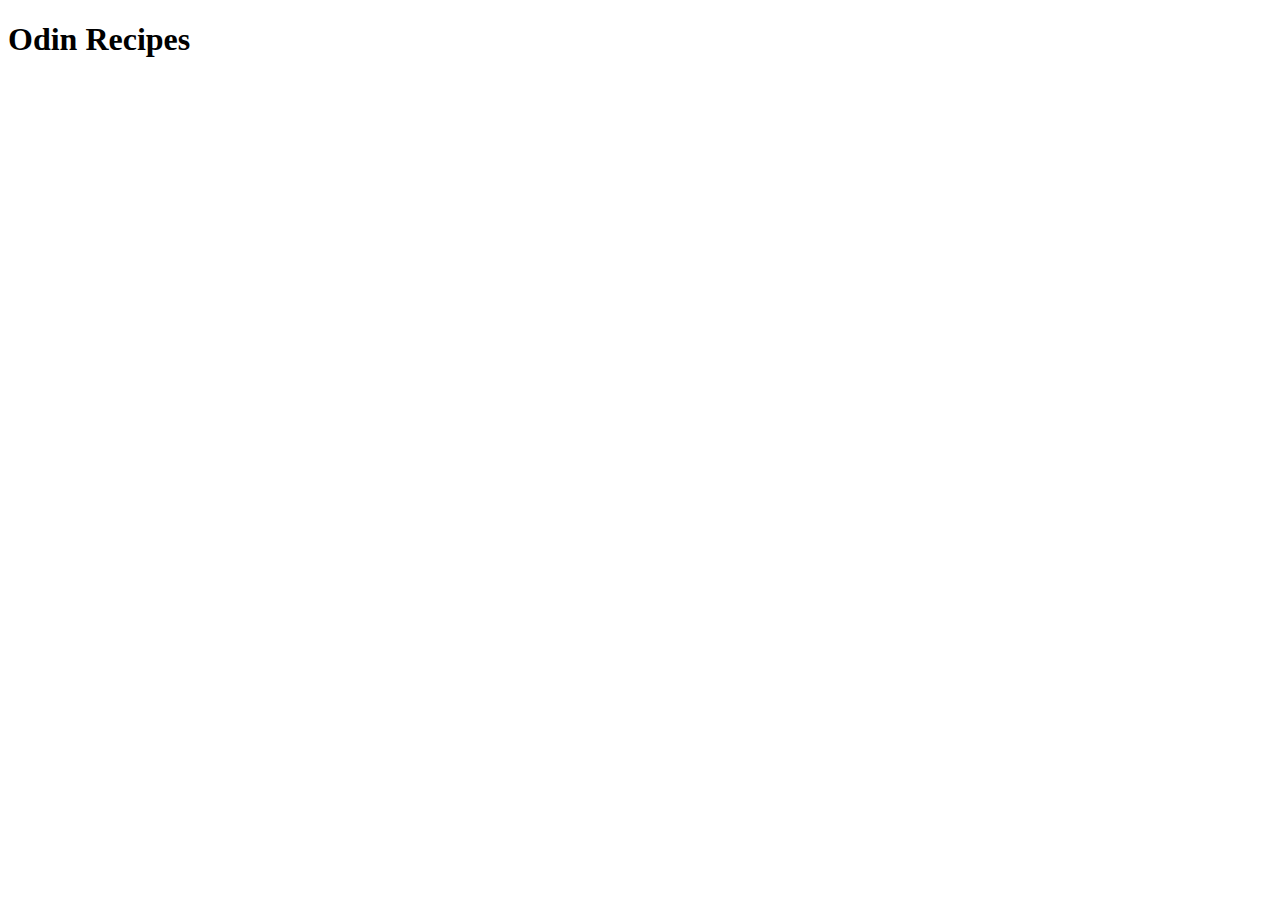
==== index.html @ 6bc255a9 "homepage file" ====
<!DOCTYPE html>
<html lang="en">
<head>
    <meta charset="UTF-8">
    <meta http-equiv="X-UA-Compatible" content="IE=edge">
    <meta name="viewport" content="width=, initial-scale=1.0">
    <title>Odin Recipes</title>
</head>
<body>
    <h1>Odin Recipes</h1>
    
</body>
</html>
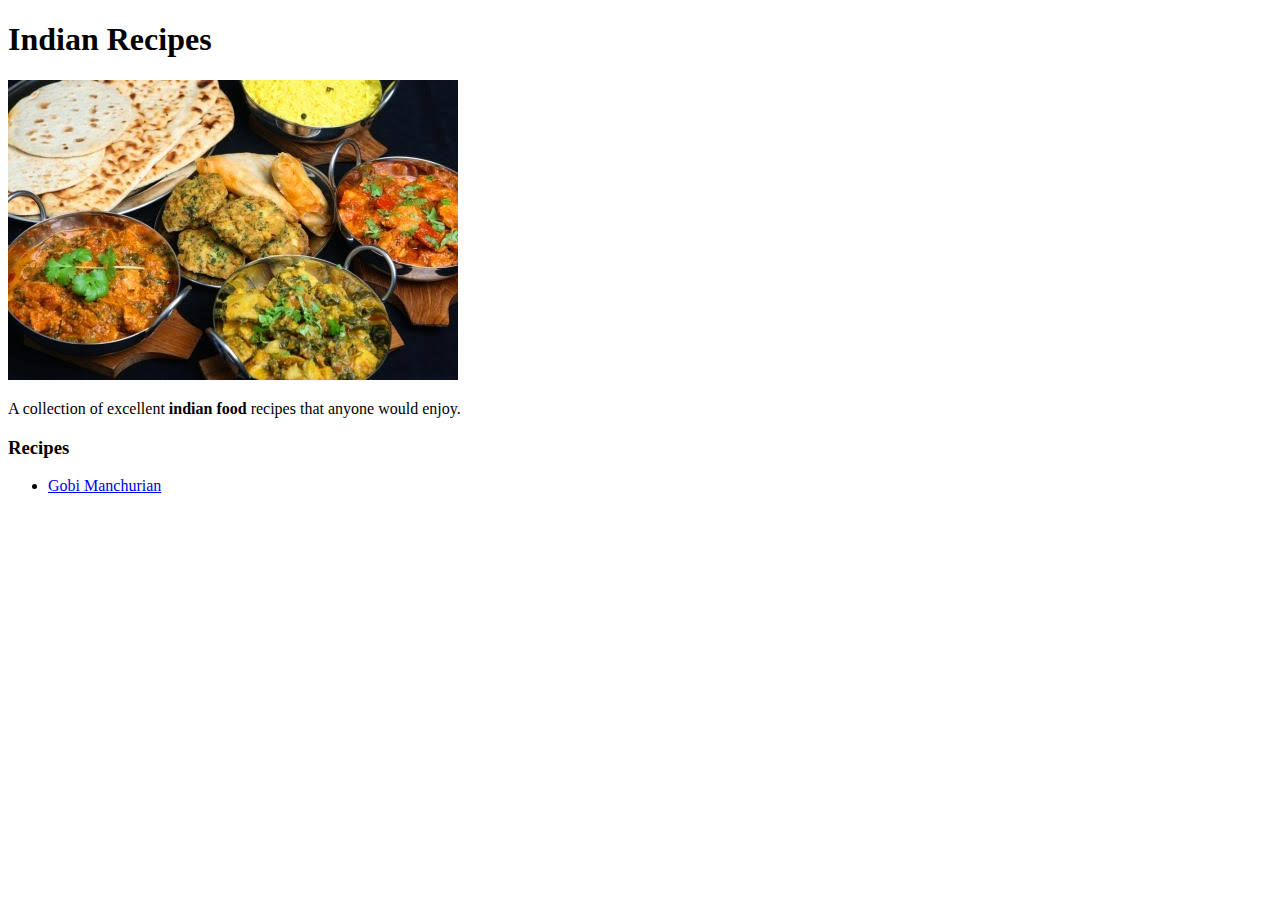
==== commit d8f60084: "Adding image and first recipe to main page and making of first recipe page" ====
--- a/index.html
+++ b/index.html
@@ -1,13 +1,25 @@
 <!DOCTYPE html>
 <html lang="en">
-<head>
-    <meta charset="UTF-8">
-    <meta http-equiv="X-UA-Compatible" content="IE=edge">
-    <meta name="viewport" content="width=, initial-scale=1.0">
-    <title>Odin Recipes</title>
-</head>
-<body>
-    <h1>Odin Recipes</h1>
-    
-</body>
-</html>+  <head>
+    <meta charset="UTF-8" />
+    <title>Indian Recipes</title>
+  </head>
+  <body>
+    <h1>Indian Recipes</h1>
+
+    <img
+      src="./img/stock_indian_food.jpg"
+      alt="Paneer and rice on a table with some type of indian bread in the background."
+    />
+
+
+    <p>
+        A collection of excellent  <strong>indian food</strong> recipes that anyone would enjoy.
+    </p>
+
+    <h3>Recipes</h3>
+    <ul>
+        <li><a href="recipes/gobi-manchurian.html">Gobi Manchurian</a></li>
+    </ul>
+  </body>
+</html>
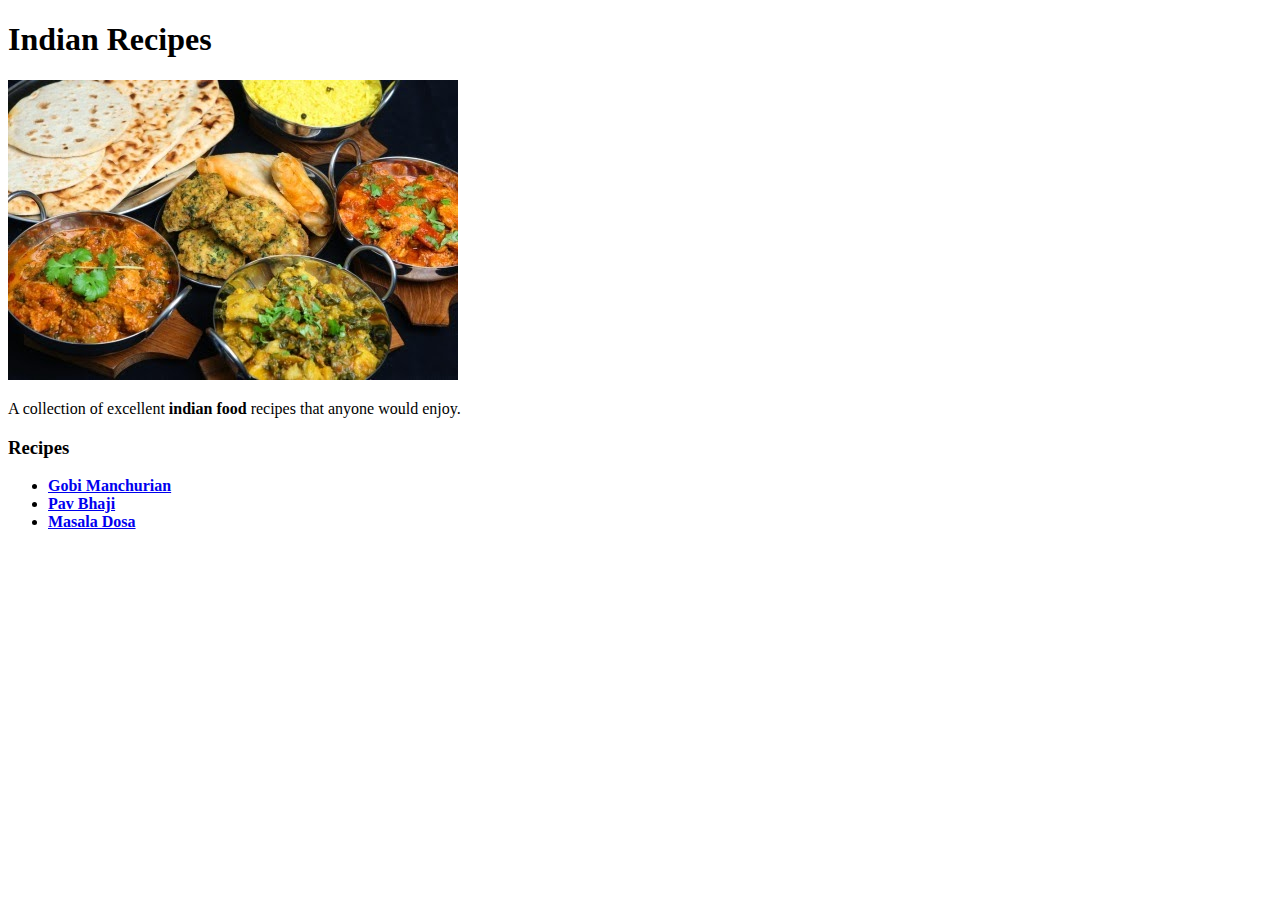
==== commit 91d6f259: "added all recipes as links" ====
--- a/index.html
+++ b/index.html
@@ -9,17 +9,19 @@
 
     <img
       src="./img/stock_indian_food.jpg"
-      alt="Paneer and rice on a table with some type of indian bread in the background."
+      alt="Assorted indian foods including some naan paneer and yellow rice."
     />
 
-
     <p>
-        A collection of excellent  <strong>indian food</strong> recipes that anyone would enjoy.
+      A collection of excellent <strong>indian food</strong> recipes that anyone
+      would enjoy.
     </p>
 
     <h3>Recipes</h3>
     <ul>
-        <li><a href="recipes/gobi-manchurian.html">Gobi Manchurian</a></li>
+      <li><a href="recipes/gobi-manchurian.html"><strong>Gobi Manchurian<strong></strong></a></li>
+      <li><a href="recipes/pav.bhaji.html"><strong>Pav Bhaji</strong></a></li>
+      <li><a href="recipes/masala-dosa.html"><strong>Masala Dosa</strong></a></li>
     </ul>
   </body>
 </html>
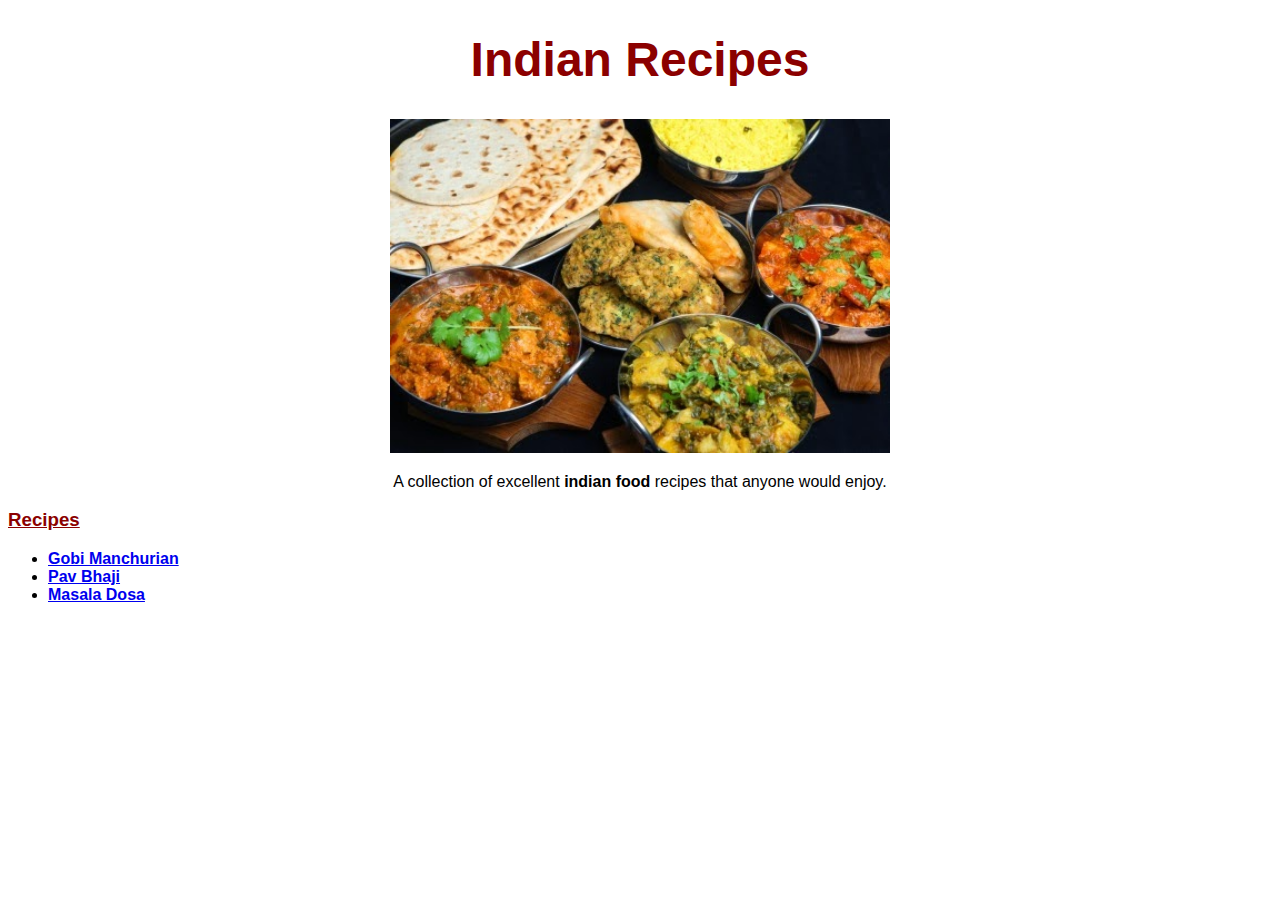
==== commit 15141917: "added css" ====
--- a/index.html
+++ b/index.html
@@ -3,6 +3,7 @@
   <head>
     <meta charset="UTF-8" />
     <title>Indian Recipes</title>
+    <link rel="stylesheet" href="styles.css">
   </head>
   <body>
     <h1>Indian Recipes</h1>
@@ -17,10 +18,10 @@
       would enjoy.
     </p>
 
-    <h3>Recipes</h3>
-    <ul>
+    <h3 class = "heading"><u>Recipes</u></h3>
+    <ul class = links>
       <li><a href="recipes/gobi-manchurian.html"><strong>Gobi Manchurian<strong></strong></a></li>
-      <li><a href="recipes/pav.bhaji.html"><strong>Pav Bhaji</strong></a></li>
+      <li><a href="recipes/pav-bhaji.html"><strong>Pav Bhaji</strong></a></li>
       <li><a href="recipes/masala-dosa.html"><strong>Masala Dosa</strong></a></li>
     </ul>
   </body>
--- a/styles.css
+++ b/styles.css
@@ -0,0 +1,28 @@
+body{
+    text-align: center;
+    font-family: Verdana, Geneva, Tahoma, sans-serif;
+    
+}
+
+img{
+    width: 500px;
+    height: auto;
+}
+
+li{
+    color: black;
+    text-align: left;
+}
+
+h3{
+    color: darkred;
+    text-align: left;
+}
+
+h1{
+    font-size: 48px;
+    color: darkred;
+}
+.Description{
+    text-align: left;
+}